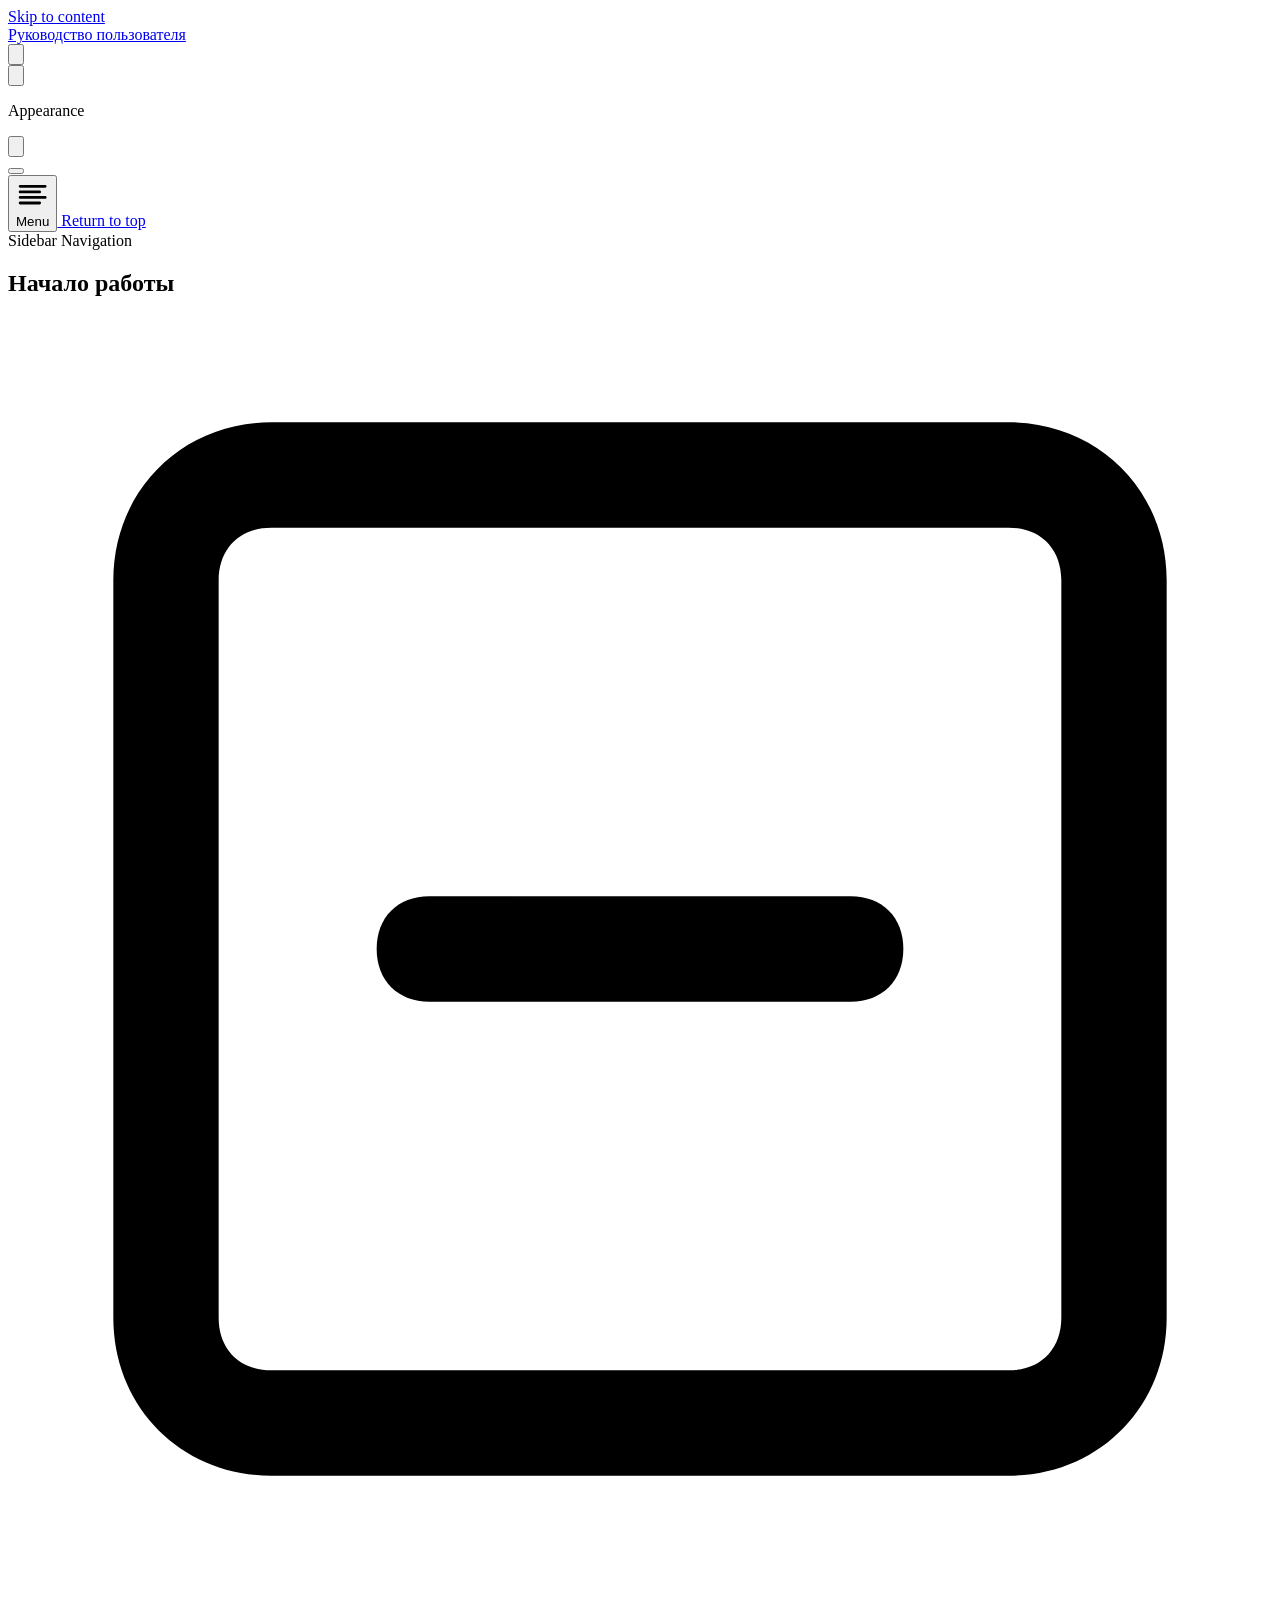
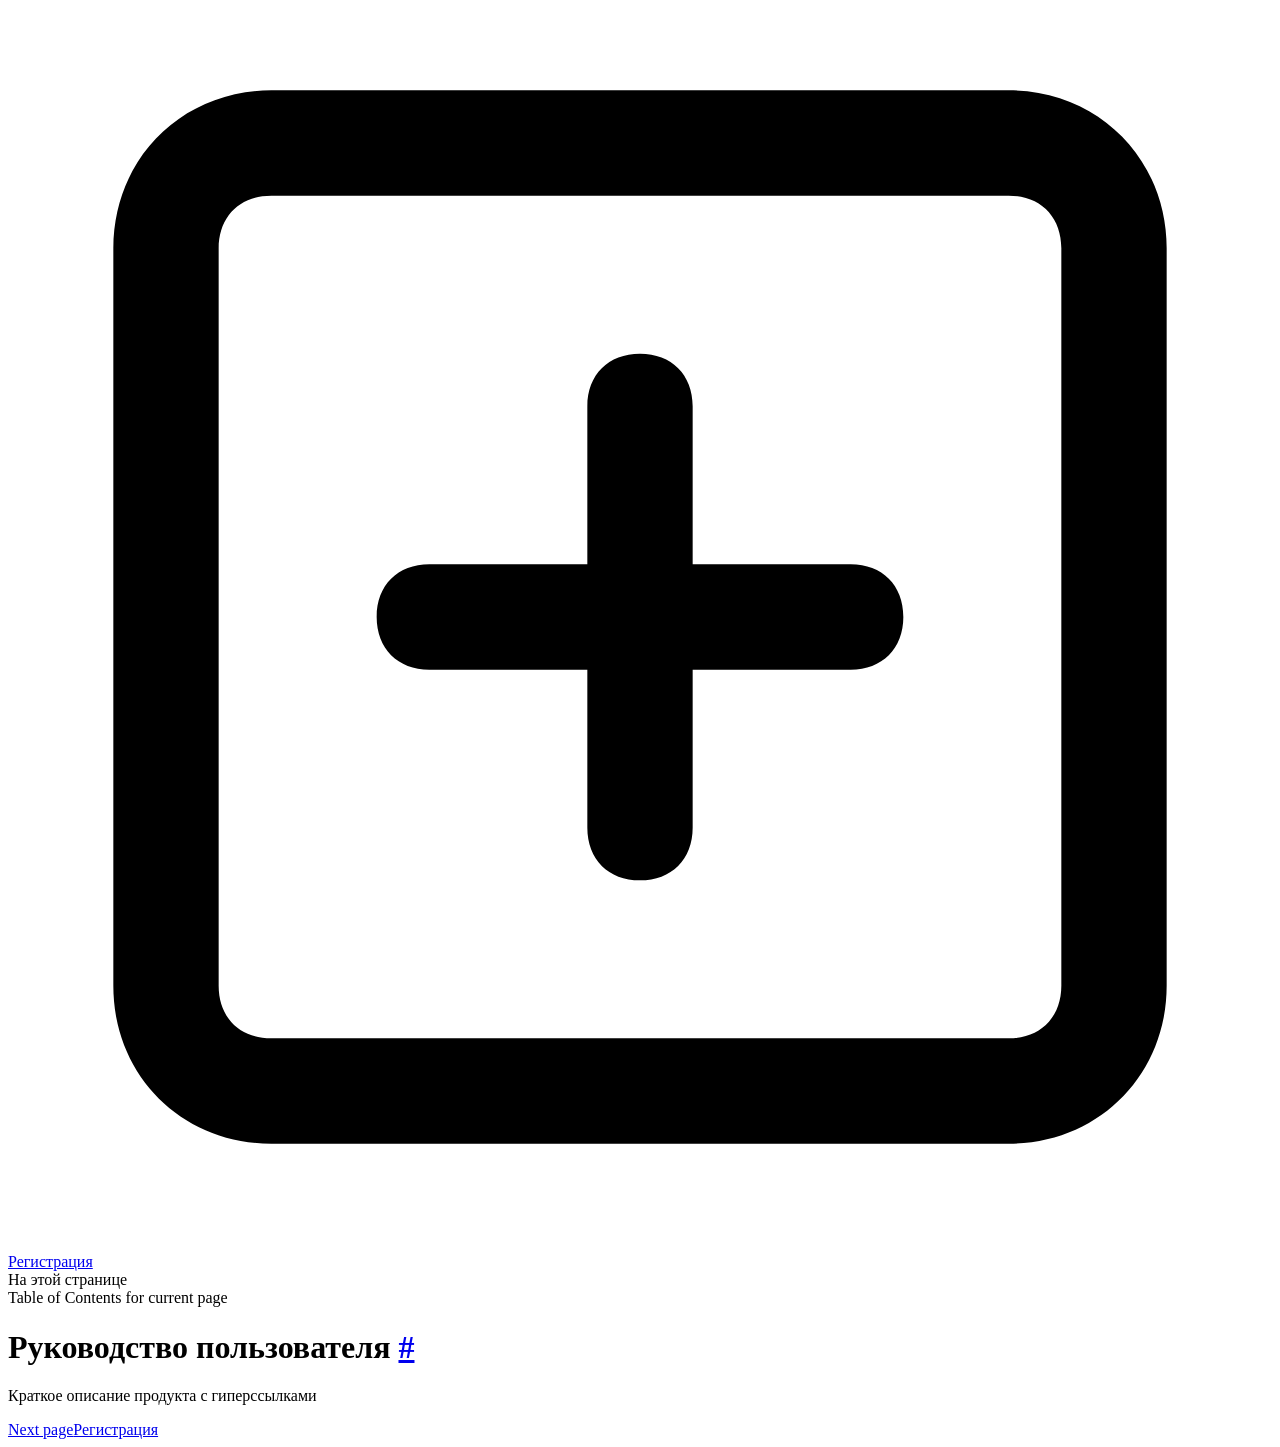
==== index.html @ 128d2cca "deploy: ab2e8a63e3bed2811d90ed291ddef5703a488c1d" ====
<!DOCTYPE html>
<html lang="ru">
  <head>
    <meta charset="utf-8">
    <meta name="viewport" content="width=device-width,initial-scale=1">
    <title>Руководство пользователя | Руководство пользователя</title>
    <meta name="description" content="A VitePress site">
    <link rel="stylesheet" href="/project-starter-user-documentation/assets/style.d0731852.css">
    <link rel="modulepreload" href="/project-starter-user-documentation/assets/app.78a55f87.js">
    <link rel="modulepreload" href="/project-starter-user-documentation/assets/index.md.b39ad673.lean.js">
    
    <script id="check-dark-light">(()=>{const e=localStorage.getItem("vitepress-theme-appearance")||"",a=window.matchMedia("(prefers-color-scheme: dark)").matches;(!e||e==="auto"?a:e==="dark")&&document.documentElement.classList.add("dark")})();</script>
  </head>
  <body>
    <div id="app"><div class="Layout" data-v-f44a984a><!--[--><!--]--><!--[--><span tabindex="-1" data-v-151f2593></span><a href="#VPContent" class="VPSkipLink visually-hidden" data-v-151f2593> Skip to content </a><!--]--><!----><header class="VPNav" data-v-f44a984a data-v-a50780ff><div class="VPNavBar has-sidebar" data-v-a50780ff data-v-6f1d18b5><div class="container" data-v-6f1d18b5><div class="VPNavBarTitle has-sidebar" data-v-6f1d18b5 data-v-d5925166><a class="title" href="/project-starter-user-documentation/" data-v-d5925166><!--[--><!--]--><!----><!--[-->Руководство пользователя<!--]--><!--[--><!--]--></a></div><div class="content" data-v-6f1d18b5><!--[--><!--]--><!----><!----><!----><div class="VPNavBarAppearance appearance" data-v-6f1d18b5 data-v-a3e7452b><button class="VPSwitch VPSwitchAppearance" type="button" role="switch" aria-label="toggle dark mode" aria-checked="false" data-v-a3e7452b data-v-481098f9 data-v-eba7420e><span class="check" data-v-eba7420e><span class="icon" data-v-eba7420e><!--[--><svg xmlns="http://www.w3.org/2000/svg" aria-hidden="true" focusable="false" viewbox="0 0 24 24" class="sun" data-v-481098f9><path d="M12,18c-3.3,0-6-2.7-6-6s2.7-6,6-6s6,2.7,6,6S15.3,18,12,18zM12,8c-2.2,0-4,1.8-4,4c0,2.2,1.8,4,4,4c2.2,0,4-1.8,4-4C16,9.8,14.2,8,12,8z"></path><path d="M12,4c-0.6,0-1-0.4-1-1V1c0-0.6,0.4-1,1-1s1,0.4,1,1v2C13,3.6,12.6,4,12,4z"></path><path d="M12,24c-0.6,0-1-0.4-1-1v-2c0-0.6,0.4-1,1-1s1,0.4,1,1v2C13,23.6,12.6,24,12,24z"></path><path d="M5.6,6.6c-0.3,0-0.5-0.1-0.7-0.3L3.5,4.9c-0.4-0.4-0.4-1,0-1.4s1-0.4,1.4,0l1.4,1.4c0.4,0.4,0.4,1,0,1.4C6.2,6.5,5.9,6.6,5.6,6.6z"></path><path d="M19.8,20.8c-0.3,0-0.5-0.1-0.7-0.3l-1.4-1.4c-0.4-0.4-0.4-1,0-1.4s1-0.4,1.4,0l1.4,1.4c0.4,0.4,0.4,1,0,1.4C20.3,20.7,20,20.8,19.8,20.8z"></path><path d="M3,13H1c-0.6,0-1-0.4-1-1s0.4-1,1-1h2c0.6,0,1,0.4,1,1S3.6,13,3,13z"></path><path d="M23,13h-2c-0.6,0-1-0.4-1-1s0.4-1,1-1h2c0.6,0,1,0.4,1,1S23.6,13,23,13z"></path><path d="M4.2,20.8c-0.3,0-0.5-0.1-0.7-0.3c-0.4-0.4-0.4-1,0-1.4l1.4-1.4c0.4-0.4,1-0.4,1.4,0s0.4,1,0,1.4l-1.4,1.4C4.7,20.7,4.5,20.8,4.2,20.8z"></path><path d="M18.4,6.6c-0.3,0-0.5-0.1-0.7-0.3c-0.4-0.4-0.4-1,0-1.4l1.4-1.4c0.4-0.4,1-0.4,1.4,0s0.4,1,0,1.4l-1.4,1.4C18.9,6.5,18.6,6.6,18.4,6.6z"></path></svg><svg xmlns="http://www.w3.org/2000/svg" aria-hidden="true" focusable="false" viewbox="0 0 24 24" class="moon" data-v-481098f9><path d="M12.1,22c-0.3,0-0.6,0-0.9,0c-5.5-0.5-9.5-5.4-9-10.9c0.4-4.8,4.2-8.6,9-9c0.4,0,0.8,0.2,1,0.5c0.2,0.3,0.2,0.8-0.1,1.1c-2,2.7-1.4,6.4,1.3,8.4c2.1,1.6,5,1.6,7.1,0c0.3-0.2,0.7-0.3,1.1-0.1c0.3,0.2,0.5,0.6,0.5,1c-0.2,2.7-1.5,5.1-3.6,6.8C16.6,21.2,14.4,22,12.1,22zM9.3,4.4c-2.9,1-5,3.6-5.2,6.8c-0.4,4.4,2.8,8.3,7.2,8.7c2.1,0.2,4.2-0.4,5.8-1.8c1.1-0.9,1.9-2.1,2.4-3.4c-2.5,0.9-5.3,0.5-7.5-1.1C9.2,11.4,8.1,7.7,9.3,4.4z"></path></svg><!--]--></span></span></button></div><!----><div class="VPFlyout VPNavBarExtra extra" data-v-6f1d18b5 data-v-e4361c82 data-v-6ffb57d3><button type="button" class="button" aria-haspopup="true" aria-expanded="false" aria-label="extra navigation" data-v-6ffb57d3><svg xmlns="http://www.w3.org/2000/svg" aria-hidden="true" focusable="false" viewbox="0 0 24 24" class="icon" data-v-6ffb57d3><circle cx="12" cy="12" r="2"></circle><circle cx="19" cy="12" r="2"></circle><circle cx="5" cy="12" r="2"></circle></svg></button><div class="menu" data-v-6ffb57d3><div class="VPMenu" data-v-6ffb57d3 data-v-1c5d0cfc><!----><!--[--><!--[--><!----><div class="group" data-v-e4361c82><div class="item appearance" data-v-e4361c82><p class="label" data-v-e4361c82>Appearance</p><div class="appearance-action" data-v-e4361c82><button class="VPSwitch VPSwitchAppearance" type="button" role="switch" aria-label="toggle dark mode" aria-checked="false" data-v-e4361c82 data-v-481098f9 data-v-eba7420e><span class="check" data-v-eba7420e><span class="icon" data-v-eba7420e><!--[--><svg xmlns="http://www.w3.org/2000/svg" aria-hidden="true" focusable="false" viewbox="0 0 24 24" class="sun" data-v-481098f9><path d="M12,18c-3.3,0-6-2.7-6-6s2.7-6,6-6s6,2.7,6,6S15.3,18,12,18zM12,8c-2.2,0-4,1.8-4,4c0,2.2,1.8,4,4,4c2.2,0,4-1.8,4-4C16,9.8,14.2,8,12,8z"></path><path d="M12,4c-0.6,0-1-0.4-1-1V1c0-0.6,0.4-1,1-1s1,0.4,1,1v2C13,3.6,12.6,4,12,4z"></path><path d="M12,24c-0.6,0-1-0.4-1-1v-2c0-0.6,0.4-1,1-1s1,0.4,1,1v2C13,23.6,12.6,24,12,24z"></path><path d="M5.6,6.6c-0.3,0-0.5-0.1-0.7-0.3L3.5,4.9c-0.4-0.4-0.4-1,0-1.4s1-0.4,1.4,0l1.4,1.4c0.4,0.4,0.4,1,0,1.4C6.2,6.5,5.9,6.6,5.6,6.6z"></path><path d="M19.8,20.8c-0.3,0-0.5-0.1-0.7-0.3l-1.4-1.4c-0.4-0.4-0.4-1,0-1.4s1-0.4,1.4,0l1.4,1.4c0.4,0.4,0.4,1,0,1.4C20.3,20.7,20,20.8,19.8,20.8z"></path><path d="M3,13H1c-0.6,0-1-0.4-1-1s0.4-1,1-1h2c0.6,0,1,0.4,1,1S3.6,13,3,13z"></path><path d="M23,13h-2c-0.6,0-1-0.4-1-1s0.4-1,1-1h2c0.6,0,1,0.4,1,1S23.6,13,23,13z"></path><path d="M4.2,20.8c-0.3,0-0.5-0.1-0.7-0.3c-0.4-0.4-0.4-1,0-1.4l1.4-1.4c0.4-0.4,1-0.4,1.4,0s0.4,1,0,1.4l-1.4,1.4C4.7,20.7,4.5,20.8,4.2,20.8z"></path><path d="M18.4,6.6c-0.3,0-0.5-0.1-0.7-0.3c-0.4-0.4-0.4-1,0-1.4l1.4-1.4c0.4-0.4,1-0.4,1.4,0s0.4,1,0,1.4l-1.4,1.4C18.9,6.5,18.6,6.6,18.4,6.6z"></path></svg><svg xmlns="http://www.w3.org/2000/svg" aria-hidden="true" focusable="false" viewbox="0 0 24 24" class="moon" data-v-481098f9><path d="M12.1,22c-0.3,0-0.6,0-0.9,0c-5.5-0.5-9.5-5.4-9-10.9c0.4-4.8,4.2-8.6,9-9c0.4,0,0.8,0.2,1,0.5c0.2,0.3,0.2,0.8-0.1,1.1c-2,2.7-1.4,6.4,1.3,8.4c2.1,1.6,5,1.6,7.1,0c0.3-0.2,0.7-0.3,1.1-0.1c0.3,0.2,0.5,0.6,0.5,1c-0.2,2.7-1.5,5.1-3.6,6.8C16.6,21.2,14.4,22,12.1,22zM9.3,4.4c-2.9,1-5,3.6-5.2,6.8c-0.4,4.4,2.8,8.3,7.2,8.7c2.1,0.2,4.2-0.4,5.8-1.8c1.1-0.9,1.9-2.1,2.4-3.4c-2.5,0.9-5.3,0.5-7.5-1.1C9.2,11.4,8.1,7.7,9.3,4.4z"></path></svg><!--]--></span></span></button></div></div></div><!----><!--]--><!--]--></div></div></div><!--[--><!--]--><button type="button" class="VPNavBarHamburger hamburger" aria-label="mobile navigation" aria-expanded="false" aria-controls="VPNavScreen" data-v-6f1d18b5 data-v-e5dd9c1c><span class="container" data-v-e5dd9c1c><span class="top" data-v-e5dd9c1c></span><span class="middle" data-v-e5dd9c1c></span><span class="bottom" data-v-e5dd9c1c></span></span></button></div></div></div><!----></header><div class="VPLocalNav" data-v-f44a984a data-v-b6162a8b><button class="menu" aria-expanded="false" aria-controls="VPSidebarNav" data-v-b6162a8b><svg xmlns="http://www.w3.org/2000/svg" aria-hidden="true" focusable="false" viewbox="0 0 24 24" class="menu-icon" data-v-b6162a8b><path d="M17,11H3c-0.6,0-1-0.4-1-1s0.4-1,1-1h14c0.6,0,1,0.4,1,1S17.6,11,17,11z"></path><path d="M21,7H3C2.4,7,2,6.6,2,6s0.4-1,1-1h18c0.6,0,1,0.4,1,1S21.6,7,21,7z"></path><path d="M21,15H3c-0.6,0-1-0.4-1-1s0.4-1,1-1h18c0.6,0,1,0.4,1,1S21.6,15,21,15z"></path><path d="M17,19H3c-0.6,0-1-0.4-1-1s0.4-1,1-1h14c0.6,0,1,0.4,1,1S17.6,19,17,19z"></path></svg><span class="menu-text" data-v-b6162a8b>Menu</span></button><a class="top-link" href="#" data-v-b6162a8b> Return to top </a></div><aside class="VPSidebar" data-v-f44a984a data-v-a186aa16><nav class="nav" id="VPSidebarNav" aria-labelledby="sidebar-aria-label" tabindex="-1" data-v-a186aa16><span class="visually-hidden" id="sidebar-aria-label" data-v-a186aa16> Sidebar Navigation </span><!--[--><!--]--><!--[--><div class="group" data-v-a186aa16><section class="VPSidebarGroup" data-v-a186aa16 data-v-6e45c352><div class="title" data-v-6e45c352><h2 class="title-text" data-v-6e45c352>Начало работы</h2><div class="action" data-v-6e45c352><svg xmlns="http://www.w3.org/2000/svg" xmlns:xlink="http://www.w3.org/1999/xlink" viewbox="0 0 24 24" class="icon minus" data-v-6e45c352><path d="M19,2H5C3.3,2,2,3.3,2,5v14c0,1.7,1.3,3,3,3h14c1.7,0,3-1.3,3-3V5C22,3.3,20.7,2,19,2zM20,19c0,0.6-0.4,1-1,1H5c-0.6,0-1-0.4-1-1V5c0-0.6,0.4-1,1-1h14c0.6,0,1,0.4,1,1V19z"></path><path d="M16,11H8c-0.6,0-1,0.4-1,1s0.4,1,1,1h8c0.6,0,1-0.4,1-1S16.6,11,16,11z"></path></svg><svg version="1.1" xmlns="http://www.w3.org/2000/svg" viewbox="0 0 24 24" class="icon plus" data-v-6e45c352><path d="M19,2H5C3.3,2,2,3.3,2,5v14c0,1.7,1.3,3,3,3h14c1.7,0,3-1.3,3-3V5C22,3.3,20.7,2,19,2z M20,19c0,0.6-0.4,1-1,1H5c-0.6,0-1-0.4-1-1V5c0-0.6,0.4-1,1-1h14c0.6,0,1,0.4,1,1V19z"></path><path d="M16,11h-3V8c0-0.6-0.4-1-1-1s-1,0.4-1,1v3H8c-0.6,0-1,0.4-1,1s0.4,1,1,1h3v3c0,0.6,0.4,1,1,1s1-0.4,1-1v-3h3c0.6,0,1-0.4,1-1S16.6,11,16,11z"></path></svg></div></div><div class="items" data-v-6e45c352><!--[--><!--[--><a class="VPLink link link" href="/project-starter-user-documentation/registration.html" style="padding-left:0px;" data-v-36b976d1 data-v-3c355974><!--[--><span class="link-text" data-v-36b976d1>Регистрация</span><!--]--><!----></a><!----><!--]--><!--]--></div></section></div><!--]--><!--[--><!--]--></nav></aside><div class="VPContent has-sidebar" id="VPContent" data-v-f44a984a data-v-d981fe29><div class="VPDoc has-sidebar has-aside" data-v-d981fe29 data-v-cfb513e0><div class="container" data-v-cfb513e0><div class="aside" data-v-cfb513e0><div class="aside-curtain" data-v-cfb513e0></div><div class="aside-container" data-v-cfb513e0><div class="aside-content" data-v-cfb513e0><div class="VPDocAside" data-v-cfb513e0 data-v-afc4c1a1><!--[--><!--]--><!--[--><!--]--><div class="VPDocAsideOutline" data-v-afc4c1a1 data-v-2865c0b0><div class="content" data-v-2865c0b0><div class="outline-marker" data-v-2865c0b0></div><div class="outline-title" data-v-2865c0b0>На этой странице</div><nav aria-labelledby="doc-outline-aria-label" data-v-2865c0b0><span class="visually-hidden" id="doc-outline-aria-label" data-v-2865c0b0> Table of Contents for current page </span><ul class="root" data-v-2865c0b0 data-v-1188541a><!--[--><!--]--></ul></nav></div></div><!--[--><!--]--><div class="spacer" data-v-afc4c1a1></div><!--[--><!--]--><!----><!--[--><!--]--><!--[--><!--]--></div></div></div></div><div class="content" data-v-cfb513e0><div class="content-container" data-v-cfb513e0><!--[--><!--]--><main class="main" data-v-cfb513e0><div style="position:relative;" class="vp-doc _project-starter-user-documentation_index" data-v-cfb513e0><div><h1 id="руководство-пользователя" tabindex="-1">Руководство пользователя <a class="header-anchor" href="#руководство-пользователя" aria-hidden="true">#</a></h1><p>Краткое описание продукта с гиперссылками</p></div></div></main><!--[--><!--]--><footer class="VPDocFooter" data-v-cfb513e0 data-v-21f75714><!----><div class="prev-next" data-v-21f75714><div class="pager" data-v-21f75714><!----></div><div class="pager" data-v-21f75714><a class="pager-link next" href="/project-starter-user-documentation/registration.html" data-v-21f75714><span class="desc" data-v-21f75714>Next page</span><span class="title" data-v-21f75714>Регистрация</span></a></div></div></footer><!--[--><!--]--></div></div></div></div></div><!----><!--[--><!--]--></div></div>
    <script>__VP_HASH_MAP__ = JSON.parse("{\"index.md\":\"b39ad673\",\"registration.md\":\"30baede3\"}")</script>
    <script type="module" async src="/project-starter-user-documentation/assets/app.78a55f87.js"></script>
    
  </body>
</html>
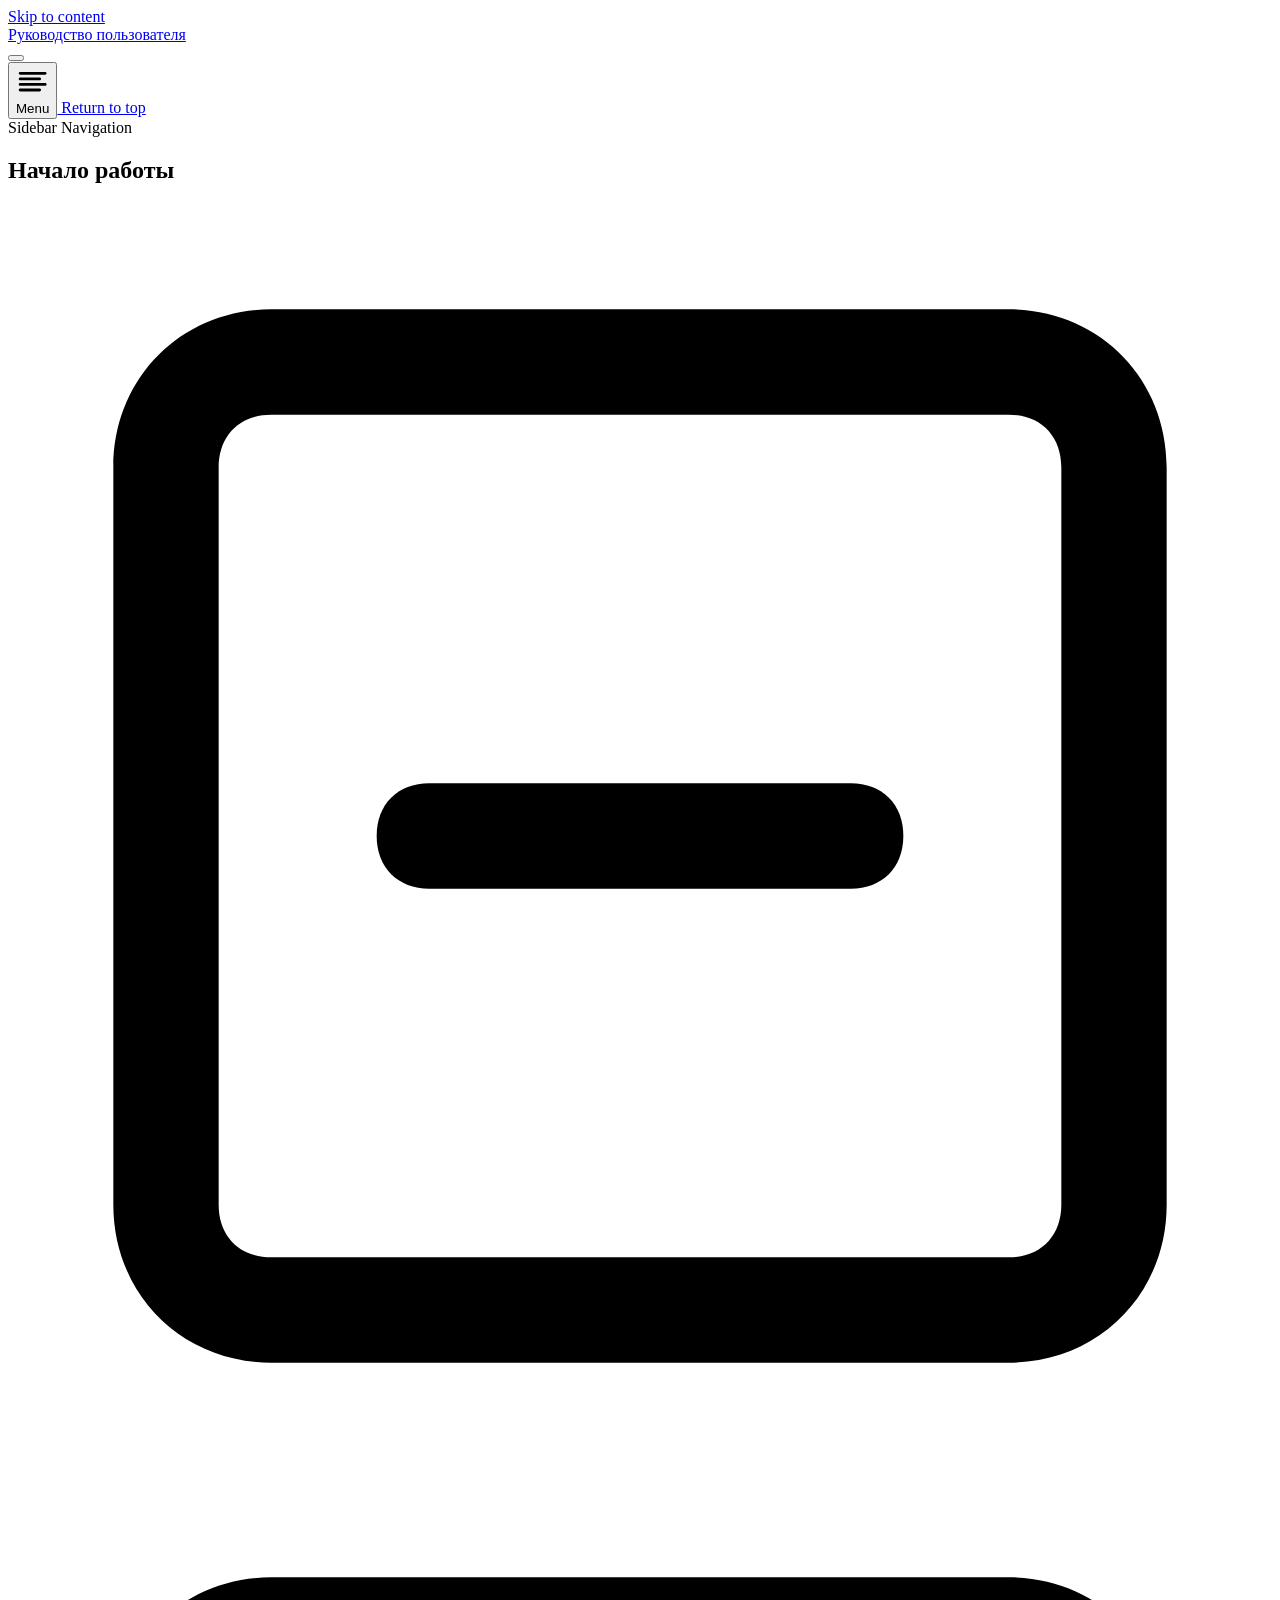
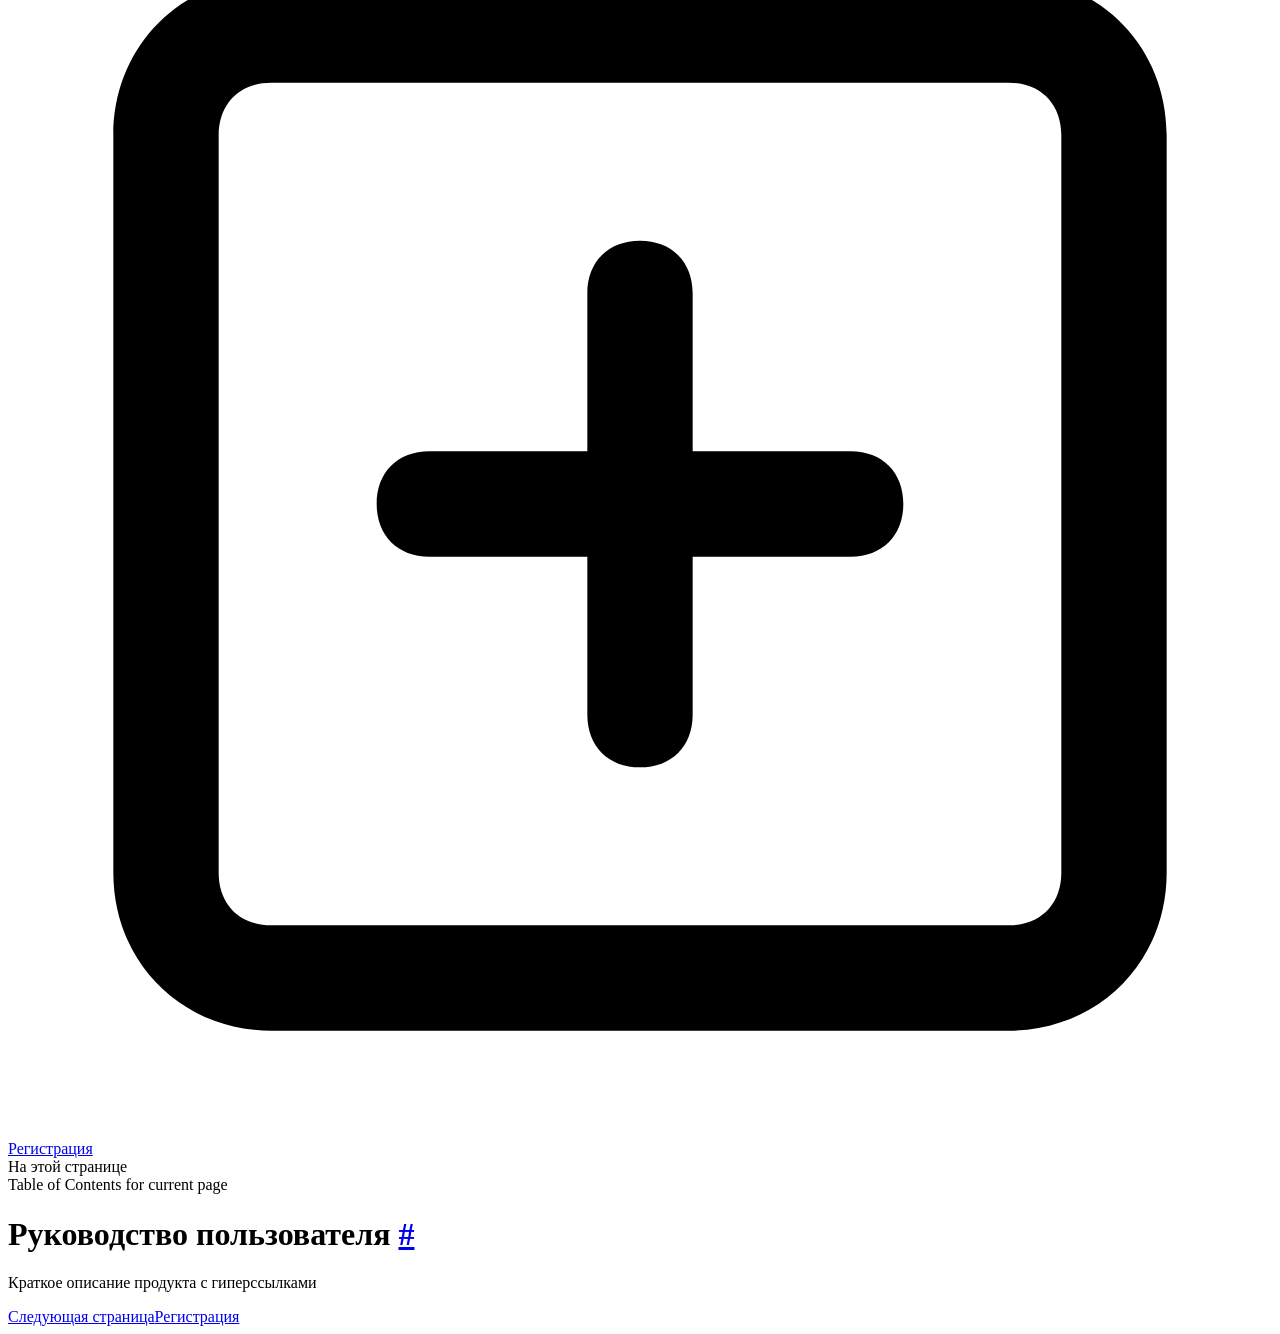
==== commit 73dc1512: "deploy: b361a6b291122bc16351e9f950435a32c4d014ac" ====
--- a/index.html
+++ b/index.html
@@ -6,15 +6,15 @@
     <title>Руководство пользователя | Руководство пользователя</title>
     <meta name="description" content="A VitePress site">
     <link rel="stylesheet" href="/project-starter-user-documentation/assets/style.d0731852.css">
-    <link rel="modulepreload" href="/project-starter-user-documentation/assets/app.78a55f87.js">
-    <link rel="modulepreload" href="/project-starter-user-documentation/assets/index.md.b39ad673.lean.js">
+    <link rel="modulepreload" href="/project-starter-user-documentation/assets/app.7aba5fe5.js">
+    <link rel="modulepreload" href="/project-starter-user-documentation/assets/index.md.00892284.lean.js">
     
-    <script id="check-dark-light">(()=>{const e=localStorage.getItem("vitepress-theme-appearance")||"",a=window.matchMedia("(prefers-color-scheme: dark)").matches;(!e||e==="auto"?a:e==="dark")&&document.documentElement.classList.add("dark")})();</script>
+    
   </head>
   <body>
-    <div id="app"><div class="Layout" data-v-f44a984a><!--[--><!--]--><!--[--><span tabindex="-1" data-v-151f2593></span><a href="#VPContent" class="VPSkipLink visually-hidden" data-v-151f2593> Skip to content </a><!--]--><!----><header class="VPNav" data-v-f44a984a data-v-a50780ff><div class="VPNavBar has-sidebar" data-v-a50780ff data-v-6f1d18b5><div class="container" data-v-6f1d18b5><div class="VPNavBarTitle has-sidebar" data-v-6f1d18b5 data-v-d5925166><a class="title" href="/project-starter-user-documentation/" data-v-d5925166><!--[--><!--]--><!----><!--[-->Руководство пользователя<!--]--><!--[--><!--]--></a></div><div class="content" data-v-6f1d18b5><!--[--><!--]--><!----><!----><!----><div class="VPNavBarAppearance appearance" data-v-6f1d18b5 data-v-a3e7452b><button class="VPSwitch VPSwitchAppearance" type="button" role="switch" aria-label="toggle dark mode" aria-checked="false" data-v-a3e7452b data-v-481098f9 data-v-eba7420e><span class="check" data-v-eba7420e><span class="icon" data-v-eba7420e><!--[--><svg xmlns="http://www.w3.org/2000/svg" aria-hidden="true" focusable="false" viewbox="0 0 24 24" class="sun" data-v-481098f9><path d="M12,18c-3.3,0-6-2.7-6-6s2.7-6,6-6s6,2.7,6,6S15.3,18,12,18zM12,8c-2.2,0-4,1.8-4,4c0,2.2,1.8,4,4,4c2.2,0,4-1.8,4-4C16,9.8,14.2,8,12,8z"></path><path d="M12,4c-0.6,0-1-0.4-1-1V1c0-0.6,0.4-1,1-1s1,0.4,1,1v2C13,3.6,12.6,4,12,4z"></path><path d="M12,24c-0.6,0-1-0.4-1-1v-2c0-0.6,0.4-1,1-1s1,0.4,1,1v2C13,23.6,12.6,24,12,24z"></path><path d="M5.6,6.6c-0.3,0-0.5-0.1-0.7-0.3L3.5,4.9c-0.4-0.4-0.4-1,0-1.4s1-0.4,1.4,0l1.4,1.4c0.4,0.4,0.4,1,0,1.4C6.2,6.5,5.9,6.6,5.6,6.6z"></path><path d="M19.8,20.8c-0.3,0-0.5-0.1-0.7-0.3l-1.4-1.4c-0.4-0.4-0.4-1,0-1.4s1-0.4,1.4,0l1.4,1.4c0.4,0.4,0.4,1,0,1.4C20.3,20.7,20,20.8,19.8,20.8z"></path><path d="M3,13H1c-0.6,0-1-0.4-1-1s0.4-1,1-1h2c0.6,0,1,0.4,1,1S3.6,13,3,13z"></path><path d="M23,13h-2c-0.6,0-1-0.4-1-1s0.4-1,1-1h2c0.6,0,1,0.4,1,1S23.6,13,23,13z"></path><path d="M4.2,20.8c-0.3,0-0.5-0.1-0.7-0.3c-0.4-0.4-0.4-1,0-1.4l1.4-1.4c0.4-0.4,1-0.4,1.4,0s0.4,1,0,1.4l-1.4,1.4C4.7,20.7,4.5,20.8,4.2,20.8z"></path><path d="M18.4,6.6c-0.3,0-0.5-0.1-0.7-0.3c-0.4-0.4-0.4-1,0-1.4l1.4-1.4c0.4-0.4,1-0.4,1.4,0s0.4,1,0,1.4l-1.4,1.4C18.9,6.5,18.6,6.6,18.4,6.6z"></path></svg><svg xmlns="http://www.w3.org/2000/svg" aria-hidden="true" focusable="false" viewbox="0 0 24 24" class="moon" data-v-481098f9><path d="M12.1,22c-0.3,0-0.6,0-0.9,0c-5.5-0.5-9.5-5.4-9-10.9c0.4-4.8,4.2-8.6,9-9c0.4,0,0.8,0.2,1,0.5c0.2,0.3,0.2,0.8-0.1,1.1c-2,2.7-1.4,6.4,1.3,8.4c2.1,1.6,5,1.6,7.1,0c0.3-0.2,0.7-0.3,1.1-0.1c0.3,0.2,0.5,0.6,0.5,1c-0.2,2.7-1.5,5.1-3.6,6.8C16.6,21.2,14.4,22,12.1,22zM9.3,4.4c-2.9,1-5,3.6-5.2,6.8c-0.4,4.4,2.8,8.3,7.2,8.7c2.1,0.2,4.2-0.4,5.8-1.8c1.1-0.9,1.9-2.1,2.4-3.4c-2.5,0.9-5.3,0.5-7.5-1.1C9.2,11.4,8.1,7.7,9.3,4.4z"></path></svg><!--]--></span></span></button></div><!----><div class="VPFlyout VPNavBarExtra extra" data-v-6f1d18b5 data-v-e4361c82 data-v-6ffb57d3><button type="button" class="button" aria-haspopup="true" aria-expanded="false" aria-label="extra navigation" data-v-6ffb57d3><svg xmlns="http://www.w3.org/2000/svg" aria-hidden="true" focusable="false" viewbox="0 0 24 24" class="icon" data-v-6ffb57d3><circle cx="12" cy="12" r="2"></circle><circle cx="19" cy="12" r="2"></circle><circle cx="5" cy="12" r="2"></circle></svg></button><div class="menu" data-v-6ffb57d3><div class="VPMenu" data-v-6ffb57d3 data-v-1c5d0cfc><!----><!--[--><!--[--><!----><div class="group" data-v-e4361c82><div class="item appearance" data-v-e4361c82><p class="label" data-v-e4361c82>Appearance</p><div class="appearance-action" data-v-e4361c82><button class="VPSwitch VPSwitchAppearance" type="button" role="switch" aria-label="toggle dark mode" aria-checked="false" data-v-e4361c82 data-v-481098f9 data-v-eba7420e><span class="check" data-v-eba7420e><span class="icon" data-v-eba7420e><!--[--><svg xmlns="http://www.w3.org/2000/svg" aria-hidden="true" focusable="false" viewbox="0 0 24 24" class="sun" data-v-481098f9><path d="M12,18c-3.3,0-6-2.7-6-6s2.7-6,6-6s6,2.7,6,6S15.3,18,12,18zM12,8c-2.2,0-4,1.8-4,4c0,2.2,1.8,4,4,4c2.2,0,4-1.8,4-4C16,9.8,14.2,8,12,8z"></path><path d="M12,4c-0.6,0-1-0.4-1-1V1c0-0.6,0.4-1,1-1s1,0.4,1,1v2C13,3.6,12.6,4,12,4z"></path><path d="M12,24c-0.6,0-1-0.4-1-1v-2c0-0.6,0.4-1,1-1s1,0.4,1,1v2C13,23.6,12.6,24,12,24z"></path><path d="M5.6,6.6c-0.3,0-0.5-0.1-0.7-0.3L3.5,4.9c-0.4-0.4-0.4-1,0-1.4s1-0.4,1.4,0l1.4,1.4c0.4,0.4,0.4,1,0,1.4C6.2,6.5,5.9,6.6,5.6,6.6z"></path><path d="M19.8,20.8c-0.3,0-0.5-0.1-0.7-0.3l-1.4-1.4c-0.4-0.4-0.4-1,0-1.4s1-0.4,1.4,0l1.4,1.4c0.4,0.4,0.4,1,0,1.4C20.3,20.7,20,20.8,19.8,20.8z"></path><path d="M3,13H1c-0.6,0-1-0.4-1-1s0.4-1,1-1h2c0.6,0,1,0.4,1,1S3.6,13,3,13z"></path><path d="M23,13h-2c-0.6,0-1-0.4-1-1s0.4-1,1-1h2c0.6,0,1,0.4,1,1S23.6,13,23,13z"></path><path d="M4.2,20.8c-0.3,0-0.5-0.1-0.7-0.3c-0.4-0.4-0.4-1,0-1.4l1.4-1.4c0.4-0.4,1-0.4,1.4,0s0.4,1,0,1.4l-1.4,1.4C4.7,20.7,4.5,20.8,4.2,20.8z"></path><path d="M18.4,6.6c-0.3,0-0.5-0.1-0.7-0.3c-0.4-0.4-0.4-1,0-1.4l1.4-1.4c0.4-0.4,1-0.4,1.4,0s0.4,1,0,1.4l-1.4,1.4C18.9,6.5,18.6,6.6,18.4,6.6z"></path></svg><svg xmlns="http://www.w3.org/2000/svg" aria-hidden="true" focusable="false" viewbox="0 0 24 24" class="moon" data-v-481098f9><path d="M12.1,22c-0.3,0-0.6,0-0.9,0c-5.5-0.5-9.5-5.4-9-10.9c0.4-4.8,4.2-8.6,9-9c0.4,0,0.8,0.2,1,0.5c0.2,0.3,0.2,0.8-0.1,1.1c-2,2.7-1.4,6.4,1.3,8.4c2.1,1.6,5,1.6,7.1,0c0.3-0.2,0.7-0.3,1.1-0.1c0.3,0.2,0.5,0.6,0.5,1c-0.2,2.7-1.5,5.1-3.6,6.8C16.6,21.2,14.4,22,12.1,22zM9.3,4.4c-2.9,1-5,3.6-5.2,6.8c-0.4,4.4,2.8,8.3,7.2,8.7c2.1,0.2,4.2-0.4,5.8-1.8c1.1-0.9,1.9-2.1,2.4-3.4c-2.5,0.9-5.3,0.5-7.5-1.1C9.2,11.4,8.1,7.7,9.3,4.4z"></path></svg><!--]--></span></span></button></div></div></div><!----><!--]--><!--]--></div></div></div><!--[--><!--]--><button type="button" class="VPNavBarHamburger hamburger" aria-label="mobile navigation" aria-expanded="false" aria-controls="VPNavScreen" data-v-6f1d18b5 data-v-e5dd9c1c><span class="container" data-v-e5dd9c1c><span class="top" data-v-e5dd9c1c></span><span class="middle" data-v-e5dd9c1c></span><span class="bottom" data-v-e5dd9c1c></span></span></button></div></div></div><!----></header><div class="VPLocalNav" data-v-f44a984a data-v-b6162a8b><button class="menu" aria-expanded="false" aria-controls="VPSidebarNav" data-v-b6162a8b><svg xmlns="http://www.w3.org/2000/svg" aria-hidden="true" focusable="false" viewbox="0 0 24 24" class="menu-icon" data-v-b6162a8b><path d="M17,11H3c-0.6,0-1-0.4-1-1s0.4-1,1-1h14c0.6,0,1,0.4,1,1S17.6,11,17,11z"></path><path d="M21,7H3C2.4,7,2,6.6,2,6s0.4-1,1-1h18c0.6,0,1,0.4,1,1S21.6,7,21,7z"></path><path d="M21,15H3c-0.6,0-1-0.4-1-1s0.4-1,1-1h18c0.6,0,1,0.4,1,1S21.6,15,21,15z"></path><path d="M17,19H3c-0.6,0-1-0.4-1-1s0.4-1,1-1h14c0.6,0,1,0.4,1,1S17.6,19,17,19z"></path></svg><span class="menu-text" data-v-b6162a8b>Menu</span></button><a class="top-link" href="#" data-v-b6162a8b> Return to top </a></div><aside class="VPSidebar" data-v-f44a984a data-v-a186aa16><nav class="nav" id="VPSidebarNav" aria-labelledby="sidebar-aria-label" tabindex="-1" data-v-a186aa16><span class="visually-hidden" id="sidebar-aria-label" data-v-a186aa16> Sidebar Navigation </span><!--[--><!--]--><!--[--><div class="group" data-v-a186aa16><section class="VPSidebarGroup" data-v-a186aa16 data-v-6e45c352><div class="title" data-v-6e45c352><h2 class="title-text" data-v-6e45c352>Начало работы</h2><div class="action" data-v-6e45c352><svg xmlns="http://www.w3.org/2000/svg" xmlns:xlink="http://www.w3.org/1999/xlink" viewbox="0 0 24 24" class="icon minus" data-v-6e45c352><path d="M19,2H5C3.3,2,2,3.3,2,5v14c0,1.7,1.3,3,3,3h14c1.7,0,3-1.3,3-3V5C22,3.3,20.7,2,19,2zM20,19c0,0.6-0.4,1-1,1H5c-0.6,0-1-0.4-1-1V5c0-0.6,0.4-1,1-1h14c0.6,0,1,0.4,1,1V19z"></path><path d="M16,11H8c-0.6,0-1,0.4-1,1s0.4,1,1,1h8c0.6,0,1-0.4,1-1S16.6,11,16,11z"></path></svg><svg version="1.1" xmlns="http://www.w3.org/2000/svg" viewbox="0 0 24 24" class="icon plus" data-v-6e45c352><path d="M19,2H5C3.3,2,2,3.3,2,5v14c0,1.7,1.3,3,3,3h14c1.7,0,3-1.3,3-3V5C22,3.3,20.7,2,19,2z M20,19c0,0.6-0.4,1-1,1H5c-0.6,0-1-0.4-1-1V5c0-0.6,0.4-1,1-1h14c0.6,0,1,0.4,1,1V19z"></path><path d="M16,11h-3V8c0-0.6-0.4-1-1-1s-1,0.4-1,1v3H8c-0.6,0-1,0.4-1,1s0.4,1,1,1h3v3c0,0.6,0.4,1,1,1s1-0.4,1-1v-3h3c0.6,0,1-0.4,1-1S16.6,11,16,11z"></path></svg></div></div><div class="items" data-v-6e45c352><!--[--><!--[--><a class="VPLink link link" href="/project-starter-user-documentation/registration.html" style="padding-left:0px;" data-v-36b976d1 data-v-3c355974><!--[--><span class="link-text" data-v-36b976d1>Регистрация</span><!--]--><!----></a><!----><!--]--><!--]--></div></section></div><!--]--><!--[--><!--]--></nav></aside><div class="VPContent has-sidebar" id="VPContent" data-v-f44a984a data-v-d981fe29><div class="VPDoc has-sidebar has-aside" data-v-d981fe29 data-v-cfb513e0><div class="container" data-v-cfb513e0><div class="aside" data-v-cfb513e0><div class="aside-curtain" data-v-cfb513e0></div><div class="aside-container" data-v-cfb513e0><div class="aside-content" data-v-cfb513e0><div class="VPDocAside" data-v-cfb513e0 data-v-afc4c1a1><!--[--><!--]--><!--[--><!--]--><div class="VPDocAsideOutline" data-v-afc4c1a1 data-v-2865c0b0><div class="content" data-v-2865c0b0><div class="outline-marker" data-v-2865c0b0></div><div class="outline-title" data-v-2865c0b0>На этой странице</div><nav aria-labelledby="doc-outline-aria-label" data-v-2865c0b0><span class="visually-hidden" id="doc-outline-aria-label" data-v-2865c0b0> Table of Contents for current page </span><ul class="root" data-v-2865c0b0 data-v-1188541a><!--[--><!--]--></ul></nav></div></div><!--[--><!--]--><div class="spacer" data-v-afc4c1a1></div><!--[--><!--]--><!----><!--[--><!--]--><!--[--><!--]--></div></div></div></div><div class="content" data-v-cfb513e0><div class="content-container" data-v-cfb513e0><!--[--><!--]--><main class="main" data-v-cfb513e0><div style="position:relative;" class="vp-doc _project-starter-user-documentation_index" data-v-cfb513e0><div><h1 id="руководство-пользователя" tabindex="-1">Руководство пользователя <a class="header-anchor" href="#руководство-пользователя" aria-hidden="true">#</a></h1><p>Краткое описание продукта с гиперссылками</p></div></div></main><!--[--><!--]--><footer class="VPDocFooter" data-v-cfb513e0 data-v-21f75714><!----><div class="prev-next" data-v-21f75714><div class="pager" data-v-21f75714><!----></div><div class="pager" data-v-21f75714><a class="pager-link next" href="/project-starter-user-documentation/registration.html" data-v-21f75714><span class="desc" data-v-21f75714>Next page</span><span class="title" data-v-21f75714>Регистрация</span></a></div></div></footer><!--[--><!--]--></div></div></div></div></div><!----><!--[--><!--]--></div></div>
-    <script>__VP_HASH_MAP__ = JSON.parse("{\"index.md\":\"b39ad673\",\"registration.md\":\"30baede3\"}")</script>
-    <script type="module" async src="/project-starter-user-documentation/assets/app.78a55f87.js"></script>
+    <div id="app"><div class="Layout" data-v-f44a984a><!--[--><!--]--><!--[--><span tabindex="-1" data-v-151f2593></span><a href="#VPContent" class="VPSkipLink visually-hidden" data-v-151f2593> Skip to content </a><!--]--><!----><header class="VPNav" data-v-f44a984a data-v-a50780ff><div class="VPNavBar has-sidebar" data-v-a50780ff data-v-6f1d18b5><div class="container" data-v-6f1d18b5><div class="VPNavBarTitle has-sidebar" data-v-6f1d18b5 data-v-d5925166><a class="title" href="/project-starter-user-documentation/" data-v-d5925166><!--[--><!--]--><!----><!--[-->Руководство пользователя<!--]--><!--[--><!--]--></a></div><div class="content" data-v-6f1d18b5><!--[--><!--]--><!----><!----><!----><!----><!----><!----><!--[--><!--]--><button type="button" class="VPNavBarHamburger hamburger" aria-label="mobile navigation" aria-expanded="false" aria-controls="VPNavScreen" data-v-6f1d18b5 data-v-e5dd9c1c><span class="container" data-v-e5dd9c1c><span class="top" data-v-e5dd9c1c></span><span class="middle" data-v-e5dd9c1c></span><span class="bottom" data-v-e5dd9c1c></span></span></button></div></div></div><!----></header><div class="VPLocalNav" data-v-f44a984a data-v-b6162a8b><button class="menu" aria-expanded="false" aria-controls="VPSidebarNav" data-v-b6162a8b><svg xmlns="http://www.w3.org/2000/svg" aria-hidden="true" focusable="false" viewbox="0 0 24 24" class="menu-icon" data-v-b6162a8b><path d="M17,11H3c-0.6,0-1-0.4-1-1s0.4-1,1-1h14c0.6,0,1,0.4,1,1S17.6,11,17,11z"></path><path d="M21,7H3C2.4,7,2,6.6,2,6s0.4-1,1-1h18c0.6,0,1,0.4,1,1S21.6,7,21,7z"></path><path d="M21,15H3c-0.6,0-1-0.4-1-1s0.4-1,1-1h18c0.6,0,1,0.4,1,1S21.6,15,21,15z"></path><path d="M17,19H3c-0.6,0-1-0.4-1-1s0.4-1,1-1h14c0.6,0,1,0.4,1,1S17.6,19,17,19z"></path></svg><span class="menu-text" data-v-b6162a8b>Menu</span></button><a class="top-link" href="#" data-v-b6162a8b> Return to top </a></div><aside class="VPSidebar" data-v-f44a984a data-v-a186aa16><nav class="nav" id="VPSidebarNav" aria-labelledby="sidebar-aria-label" tabindex="-1" data-v-a186aa16><span class="visually-hidden" id="sidebar-aria-label" data-v-a186aa16> Sidebar Navigation </span><!--[--><!--]--><!--[--><div class="group" data-v-a186aa16><section class="VPSidebarGroup" data-v-a186aa16 data-v-6e45c352><div class="title" data-v-6e45c352><h2 class="title-text" data-v-6e45c352>Начало работы</h2><div class="action" data-v-6e45c352><svg xmlns="http://www.w3.org/2000/svg" xmlns:xlink="http://www.w3.org/1999/xlink" viewbox="0 0 24 24" class="icon minus" data-v-6e45c352><path d="M19,2H5C3.3,2,2,3.3,2,5v14c0,1.7,1.3,3,3,3h14c1.7,0,3-1.3,3-3V5C22,3.3,20.7,2,19,2zM20,19c0,0.6-0.4,1-1,1H5c-0.6,0-1-0.4-1-1V5c0-0.6,0.4-1,1-1h14c0.6,0,1,0.4,1,1V19z"></path><path d="M16,11H8c-0.6,0-1,0.4-1,1s0.4,1,1,1h8c0.6,0,1-0.4,1-1S16.6,11,16,11z"></path></svg><svg version="1.1" xmlns="http://www.w3.org/2000/svg" viewbox="0 0 24 24" class="icon plus" data-v-6e45c352><path d="M19,2H5C3.3,2,2,3.3,2,5v14c0,1.7,1.3,3,3,3h14c1.7,0,3-1.3,3-3V5C22,3.3,20.7,2,19,2z M20,19c0,0.6-0.4,1-1,1H5c-0.6,0-1-0.4-1-1V5c0-0.6,0.4-1,1-1h14c0.6,0,1,0.4,1,1V19z"></path><path d="M16,11h-3V8c0-0.6-0.4-1-1-1s-1,0.4-1,1v3H8c-0.6,0-1,0.4-1,1s0.4,1,1,1h3v3c0,0.6,0.4,1,1,1s1-0.4,1-1v-3h3c0.6,0,1-0.4,1-1S16.6,11,16,11z"></path></svg></div></div><div class="items" data-v-6e45c352><!--[--><!--[--><a class="VPLink link link" href="/project-starter-user-documentation/registration.html" style="padding-left:0px;" data-v-36b976d1 data-v-3c355974><!--[--><span class="link-text" data-v-36b976d1>Регистрация</span><!--]--><!----></a><!----><!--]--><!--]--></div></section></div><!--]--><!--[--><!--]--></nav></aside><div class="VPContent has-sidebar" id="VPContent" data-v-f44a984a data-v-d981fe29><div class="VPDoc has-sidebar has-aside" data-v-d981fe29 data-v-cfb513e0><div class="container" data-v-cfb513e0><div class="aside" data-v-cfb513e0><div class="aside-curtain" data-v-cfb513e0></div><div class="aside-container" data-v-cfb513e0><div class="aside-content" data-v-cfb513e0><div class="VPDocAside" data-v-cfb513e0 data-v-afc4c1a1><!--[--><!--]--><!--[--><!--]--><div class="VPDocAsideOutline" data-v-afc4c1a1 data-v-2865c0b0><div class="content" data-v-2865c0b0><div class="outline-marker" data-v-2865c0b0></div><div class="outline-title" data-v-2865c0b0>На этой странице</div><nav aria-labelledby="doc-outline-aria-label" data-v-2865c0b0><span class="visually-hidden" id="doc-outline-aria-label" data-v-2865c0b0> Table of Contents for current page </span><ul class="root" data-v-2865c0b0 data-v-1188541a><!--[--><!--]--></ul></nav></div></div><!--[--><!--]--><div class="spacer" data-v-afc4c1a1></div><!--[--><!--]--><!----><!--[--><!--]--><!--[--><!--]--></div></div></div></div><div class="content" data-v-cfb513e0><div class="content-container" data-v-cfb513e0><!--[--><!--]--><main class="main" data-v-cfb513e0><div style="position:relative;" class="vp-doc _project-starter-user-documentation_index" data-v-cfb513e0><div><h1 id="руководство-пользователя" tabindex="-1">Руководство пользователя <a class="header-anchor" href="#руководство-пользователя" aria-hidden="true">#</a></h1><p>Краткое описание продукта с гиперссылками</p></div></div></main><!--[--><!--]--><footer class="VPDocFooter" data-v-cfb513e0 data-v-21f75714><!----><div class="prev-next" data-v-21f75714><div class="pager" data-v-21f75714><!----></div><div class="pager" data-v-21f75714><a class="pager-link next" href="/project-starter-user-documentation/registration.html" data-v-21f75714><span class="desc" data-v-21f75714>Следующая страница</span><span class="title" data-v-21f75714>Регистрация</span></a></div></div></footer><!--[--><!--]--></div></div></div></div></div><!----><!--[--><!--]--></div></div>
+    <script>__VP_HASH_MAP__ = JSON.parse("{\"index.md\":\"00892284\",\"registration.md\":\"a179c6bf\"}")</script>
+    <script type="module" async src="/project-starter-user-documentation/assets/app.7aba5fe5.js"></script>
     
   </body>
 </html>
